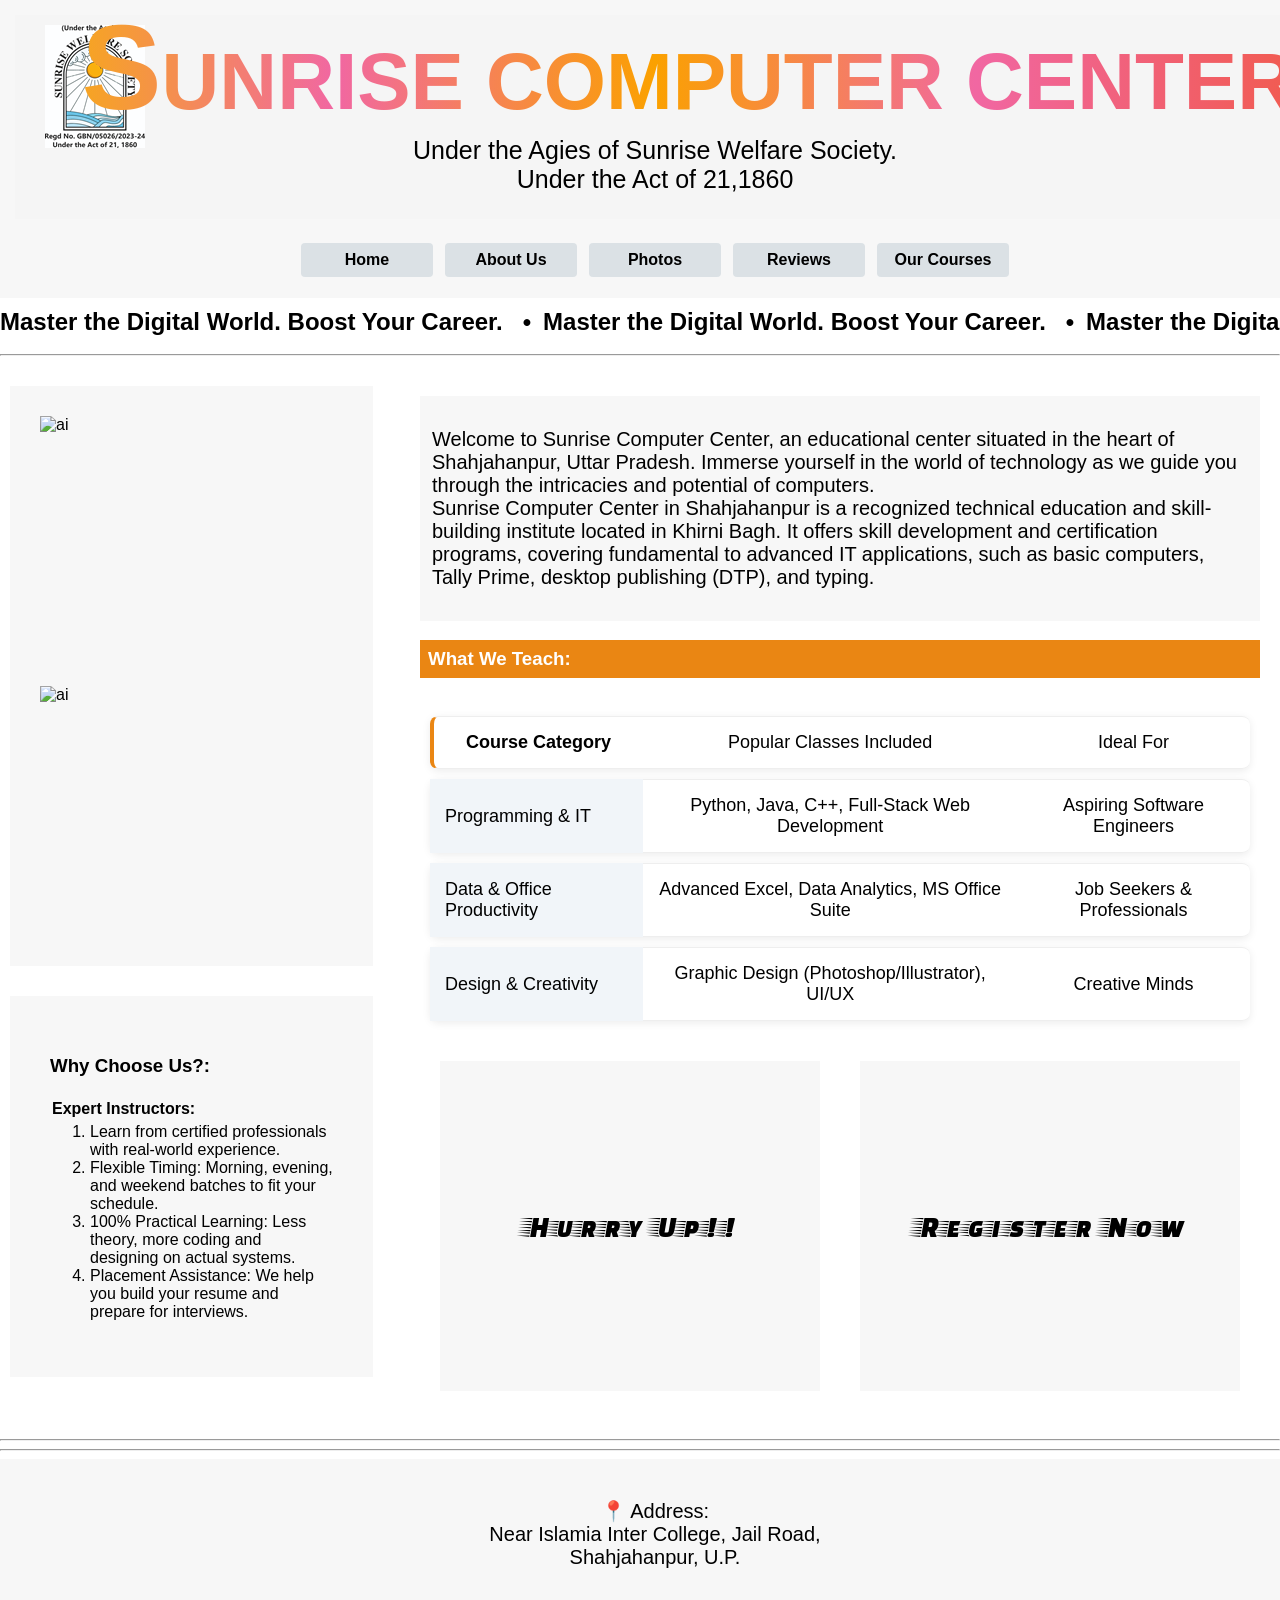
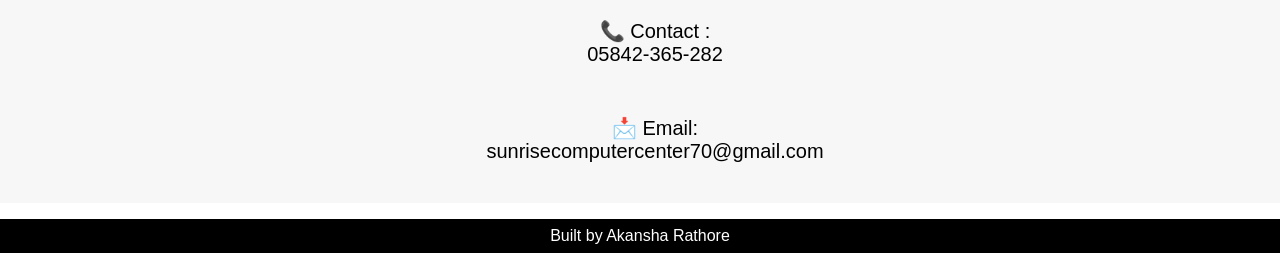
==== index.html @ b56bb1a9 "Initial Commit" ====
<!DOCTYPE html>
<html lang="en">
<head>
    <meta charset="UTF-8">
    <meta name="viewport" content="width=device-width, initial-scale=1.0">
    <title>SunriseCentre</title>
    <style>
    
    </style>
    <link rel = "stylesheet" href = "style.css">
    <link rel="preconnect" href="https://fonts.googleapis.com">
<link rel="preconnect" href="https://fonts.gstatic.com" crossorigin>
<link href="https://fonts.googleapis.com/css2?family=Faster+One&display=swap" rel="stylesheet">
</head>
<body>
    <!-- <header> -->
    <header class="main-fixed-header">
<div id="uprdiv">
    <div id="logo">
      <img src="sunrise_logo.22.png" alt="logo">
    </div>
        <!-- new -->
         <div class="header-text-container"></div>
    <h1 class = "sunrise-text">SUNRISE COMPUTER CENTER</h1>
    <p id="sun">Under the Agies of Sunrise Welfare Society.<br>
        Under the Act of 21,1860
    </p>
    </div>

</div>
 <nav id="nav">
    <ul>
    <li><a href="index.html">Home</a></li>
    <li><a href="abtus.html">About Us</a></li>
    <li><a href="photos.html">Photos</a></li>
    <li><a href="rev.html">Reviews</a></li>
    <li><a href="courses.html">Our Courses</a></li>
    </ul>
    
    <br>
   </nav>

    </header>
   <div class="ticket_wrapper">
   <h3 id="moveRight"><span>Master the Digital World. Boost Your Career.&nbsp;&nbsp;&nbsp;&bull;&nbsp;</span>
<span>Master the Digital World. Boost Your Career.&nbsp;&nbsp;&nbsp;&bull;&nbsp;</span>
<span>Master the Digital World. Boost Your Career.&nbsp;&nbsp;&nbsp;&bull;&nbsp;</span></h3>
   </div>
   <hr>
  
   <div class = "text-wrapper">
   <div class = "left-column">
   <aside>
   <img src = "https://encrypted-tbn0.gstatic.com/images?q=tbn:ANd9GcQWZB6ySV-LUKEzAvNyEBNjCa3UDUlZKbXTOOCPpik0iA&s=10" alt = "ai">
   <img src = "https://encrypted-tbn0.gstatic.com/images?q=tbn:ANd9GcTfmQR9_oTcuycx6EwMsfnLE4Bf_KbdLTz7hvuNWqF2tg&s=10" alt = "ai">
   </aside>
  <!--<img src = "">
   <img src = "">-->
   <aside>
    <div class = "right-column">
        <h3>Why Choose Us?: </h3>

<h4><ul type = "circle"><li>Expert Instructors:
    </li>
    </ul>

</h4> 
<ol type = "1">
    <li>
Learn from certified professionals with real-world experience.
    </li>
    <li>
Flexible Timing: Morning, evening, and weekend batches to fit your schedule.
    </li>
     <li>
       100% Practical Learning: Less theory, more coding and designing on actual systems. 
    </li>
     <li>
        Placement Assistance: We help you build your resume and prepare for interviews.
    </li>
</ol>
</div>
</aside>
   </div>

    
    <main>
        <div class = "para">
    <p>
        Welcome to Sunrise Computer Center, an educational center situated in the heart of Shahjahanpur, 
        Uttar Pradesh. Immerse yourself in the world of technology as we guide you through the intricacies 
        and potential of computers.<br>
        Sunrise Computer Center in Shahjahanpur is a recognized technical education and skill-building institute located in Khirni Bagh. It offers skill
         development and certification programs, covering fundamental to advanced IT applications, such as basic computers, Tally Prime, 
         desktop publishing (DTP), and typing.
    </p>
    </div>
 <div>
  
    <h3 class = "teach">
         What We Teach:
    </h3>
   <table id = "table">
        <tr>
            <td> Course Category</td>
            <td> Popular Classes Included</td>
              <td> Ideal For</td>
        </tr>
        <tr>
            <th>Programming & IT</th>
            <td>Python, Java, C++, Full-Stack Web Development</td>
            <td>Aspiring Software Engineers</td>
        </tr>
        <tr>
            <th>Data & Office Productivity</th>
            <td>Advanced Excel, Data Analytics, MS Office Suite</td>
            <td>Job Seekers & Professionals</td>
        </tr>
        <tr>
            <th>Design & Creativity</th>
            <td>Graphic Design (Photoshop/Illustrator), UI/UX</td>
            <td>Creative Minds</td>
        </tr>
    </table>
    
    </div>
 <div id="overtransform">
 <div id="transform">
        <div id="inside">
        <p class="font">Hurry Up!!</p>
        </div>
    </div>
     <div id="transform">
        <div id="inside">
        <p class="font">Register Now</p>
        </div>
    </div>
 </div>
</main>
</div>
    <hr>
     <hr>
    <footer>
        <p>&#128205; Address:<br>
            Near Islamia Inter College, Jail Road,
            <br> Shahjahanpur, U.P.
        </p>
    <p>&#128222; Contact :<br>
    05842-365-282</p>
    <p>
        &#128233; Email:<br>
        sunrisecomputercenter70@gmail.com
    </p>
   
    </footer>
     <p class="myname">
        Built by Akansha Rathore
    </p>

</body>
</html>
---- style.css ----
body{
       background-color: #ffffff;
        height: 100vh; 
    }

 #logo img{display: flex;
    margin-left: 20px; margin-top: 0px; padding: 10px;
 } 


ul{
    list-style-type: none;
    padding: 2px;               
    gap: 8px;              
}
ul li{
    display: block;
    float: left;
}

ul li a{
    display: block;
    text-decoration: none;
    color: #000000;
    min-width: 100px;
    margin: 6px;
    font-weight: 600;
    text-align: center;
    font-size: 16px;

    padding: 10px 25px;
    border-radius: 6px; cursor: pointer;
    transition: all 0.3s ease;
}


li a:hover, li a.active{
    background-color: #ea8613;color: white;
    transform: scale(1.05);
}


p{
    font-family: 'Franklin Gothic Medium', 'Arial Narrow', Arial, sans-serif;
    font-weight: 400;
    font-size: 20px;
    color: #000000;
}
#uprdiv{
    /* background-color: #640D5F; */
    /* background-color: rgba(33, 33, 28, 0.958); */
     background-color: #f4f4f4bd;
    /* border: 2px solid gold; */
     width: 100%; 
    display: flex;
    flex-direction: column;
}
.sunrise-text{
            font-family: 'Arial Black', sans-serif;
            font-size: 5em;margin-top: -160px;margin-bottom: 0px;
            text-align: right;
            text-transform: uppercase;
            /* letter-spacing: 2px; */
             /* Sunrise color palette: Yellow to Orange to Pink/Red */
            background: linear-gradient(to right, #f8b500,#f167a2, #fba100,#f167a2, #f15b50);
              /* Clips the gradient to the text */
            -webkit-background-clip: text;
            background-clip: text;
            -webkit-text-fill-color: transparent;           
}
.sunrise-text::first-letter{
    font-size: 120px;
    font-family: Verdana, Geneva, Tahoma, sans-serif;
}

#sun{
    color: black;text-align: center;
    font-size: 25px; margin-top: 0px;
}
@media(max-width : 750px){
.sunrise-text{
            font-family: 'Arial Black', sans-serif;
            font-size: 2em;
            /* margin-top: -140px; */
            text-align: center; margin-top: 10px;
           }
             .sunrise-text::first-letter{
    font-size: 40px;
    font-family: Verdana, Geneva, Tahoma, sans-serif;
}
#sun{
    color: black;text-align: center;
    font-size: 15px; margin-top: 0px;
}   
        }
           

.para{
    background-color: #f4f4f4bd;
    padding: 12px;
    display: flex;
}

h3{
    color: #000000;
}
.teach{
    color: #ffffff;
    background-color: #ea8613;
    /* border:2px solid #D91656; */
    padding: 8px;
}

table , th ,td{
padding: 10px;

border-collapse: collapse;
}

th,td{
     font-family: 'Franklin Gothic Medium', 'Arial Narrow', Arial, sans-serif;
    font-weight: 450;
    font-size: 18px;
    color: #000000;
    background-color: #f4f4f4bd;
    text-align: center;
}
@media(max-width : 750px){
  th,td{
    font-size: 12px;
    text-align: left;
}
}
#table{
    width: 100%;
    border-collapse: separate;
    border-spacing: 0 10px;
}
#table th{
    text-align: left;
    padding: 15px; background: #f1f5f9;
}
#table td{
    background: white;
    padding: 15px; border-top: 1px solid #eee;
    border-bottom: 1px solid #eee;
}
#table tr{
    box-shadow: 0 2px 8px rgba(0, 0, 0, 0.08);
    border-radius: 8px;
}
#table td:first-child{
    border-left: 4px solid #ea8613;
    font-weight: bold; border-radius: 8px 0 0 8px;
}
#table td:last-child{
    border-radius: 0 8px 8px 0;
}



a{
    font-weight: 500;
}

/* Like cols="25%" */
aside {
width: 85%;       
background-color: #f4f4f4bd;
padding: 20px;
margin: 10px;
display: flex;
flex-direction: column;
flex-wrap: wrap;
justify-content: flex-start;
/*position: fixed;*/
}
aside img{
    margin: 10px;
}
main {
width: 75%;      
padding: 20px;
display: flex;
flex-direction: column;
flex-wrap: wrap;
justify-content: flex-start;
min-width: 25%;
} 

 /* Like cols="75%" */
 header, footer {
       background-color: #f4f4f4bd;
       color: #000000;
       padding: 15px;
       text-align: center;
       width: 100%;
       display: flex;
       align-items: center;
       flex-direction: column;
       justify-content: center;
       gap: 0px;
     }
     p{
       color: #000000; 
     }
 
/* Resets default margins */
        body { margin: 0; font-family: sans-serif; 
        }
    /* The CSS Animation Configuration */
@keyframes marqueeRight {
 0% {
    /* Starts shifted completely left out of view */
    transform: translateX(-50%); 
  }
  100% {
    /* Progresses completely to the right edge */
    transform: translateX(100%); 
  }
}

.ticket_wrapper{
    overflow: hidden;
  white-space: nowrap;
  width: 100%;
  background: #ffffff;
  padding: 10px 0;
  /* new again */
   margin-top: 0px; 
    display: block; 
    clear: both;
}
#moveRight{
     display: inline-block;
  white-space: nowrap;
  animation: marqueeRight 39s linear infinite; 
  /* added */
  margin: 0;
}
#moveRight span{
  /* Apply the animation shorthand */
  /* Name | Duration | Timing | Fill Mode */
  display: inline-block;
  font-family: sans-serif;
  color: #000000;
  font-size: 1.5rem;
}
/* added */
@media(max-width : 750px){
   .ticket_wrapper{
    margin-top: 0px;
    }
     #moveRight-span{
        font-size: 1em;
    }
}



/* Flexbox container to align Sidebar and Main side-by-side */
.text-wrapper{
    display: flex;
     min-height: 80vh;
    flex-direction: row;
    gap: 20px;
    width: 100%;
    margin-top: 20px;
}
@media(max-width : 750px){
.text-wrapper{
    display: flex;
     min-height: 80vh;
    flex-direction: column;
    gap: 20px;
    width: 100%;
    margin-top: 20px;

}
}
.left-column{
    flex: 1;
    display: flex;
    flex-direction: column;
    gap: 10px;
}

.left-column img{
    width: 100%;
    height: 250px;
    width: 300px;
    min-width: 150px;
    min-height: 200px;
}

.right-column{
    flex: 2;
    padding: 20px;
    color: black;
}

 #transform{
 text-align: center;
 justify-self: center; margin-top: 30px; margin : 20px;
 /* margin-left: 200px; margin-right: 800px; */
 }
 #inside{
background-color: #f4f4f4bd;
width: 300px; height: 250px;
transform-origin: center;
margin: 0px; align-content: center;

padding: 40px; 
text-align: center;
font-weight:900;  letter-spacing: 2px;
cursor: pointer; 
transition: 0.3s;
 }
    #inside:hover{
     transform: scale(1.05);
     background: #ea8613;
    }
    .font{
  font-family: "Faster One", system-ui;
  font-weight: 400; font-size: 30px;
  font-style: normal; color: black;
  }
  #overtransform{
    display: flex;
    flex-direction: row;
  }
@media(max-width:750px){
   #overtransform{
    display: flex;
    flex-direction: column;
  } 
}

/* additional */
 .main-fixed-header {
         /* position: sticky; */
   
    top: 0;
    left: 0;
    width: 100%;
    z-index: 1000;
    box-shadow: 0px 4px 10px rgba(0, 0, 0, 0.1); /* Adds depth above your background */
    display: flex;
    flex-direction: column;
}
ul li a{
    display: block;
    background-color: rgba(185, 197, 206, 0.453);
    /* padding: 8px; */
    padding: 8px 16px; /*new*/
    text-decoration: none;
    color: #000000;
    /* width: 100px; */
    margin: 6px;
    font-weight: 600;
    text-align: center;
    font-size: 16px;
    /* new html */
    border-radius: 4px;
    transition: all 0.2s ease-in-out;
}
@media(max-width : 750px){
    ul{
    padding: 1px;         /* display : flex; --Magically aligns items side-by-side */
    gap: 3px;              /* Creates a clean space between the buttons */
    /* added */
    flex-direction: column;
    /* html */
     align-items: center;
        gap: 8px;
}
    ul li a {
        width: 150px; 
    }
 #uprdiv{
         flex-direction: column;
       }
}

.header-text-container {
    text-align: center;
}
.myname{
    background: #000000; color: #ffffff;
    text-align: center; padding: 10px;
    font-size: 16px; padding: 8px;
}
footer p{
    margin: 25px;
}
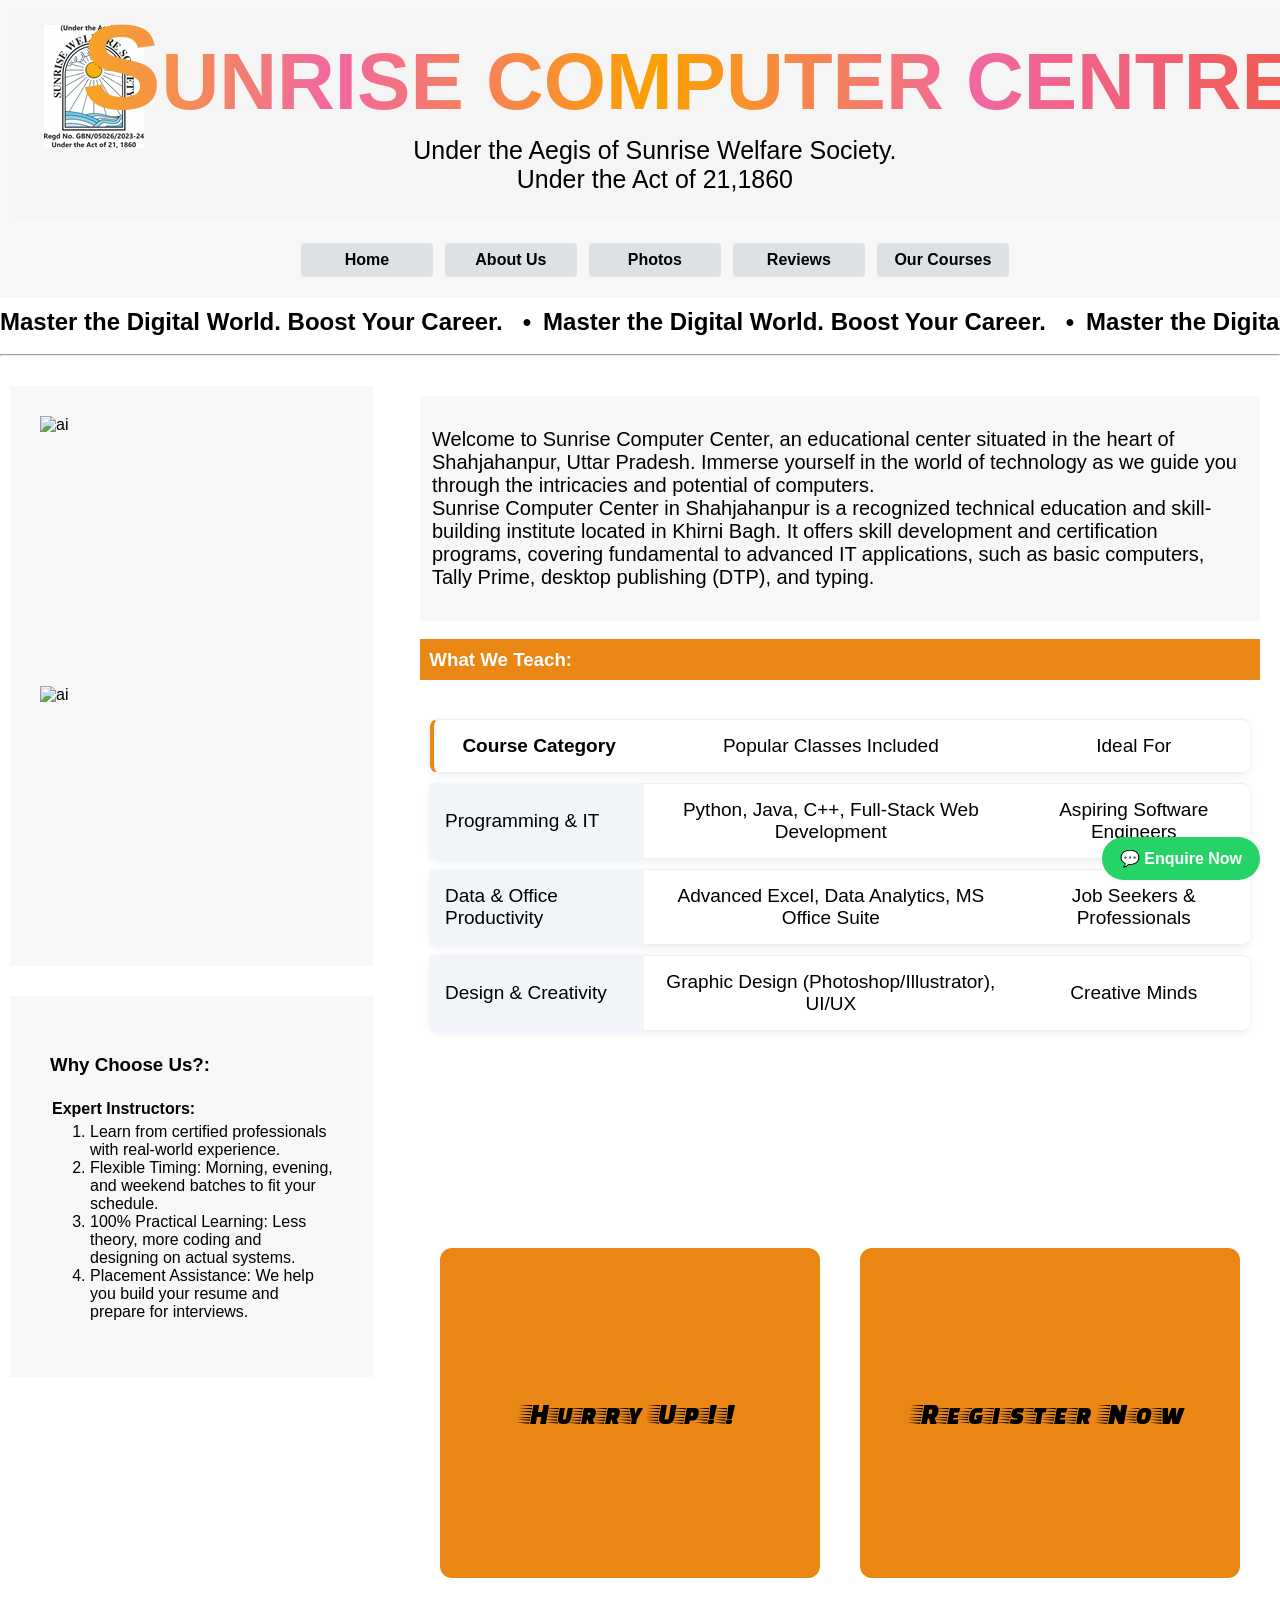
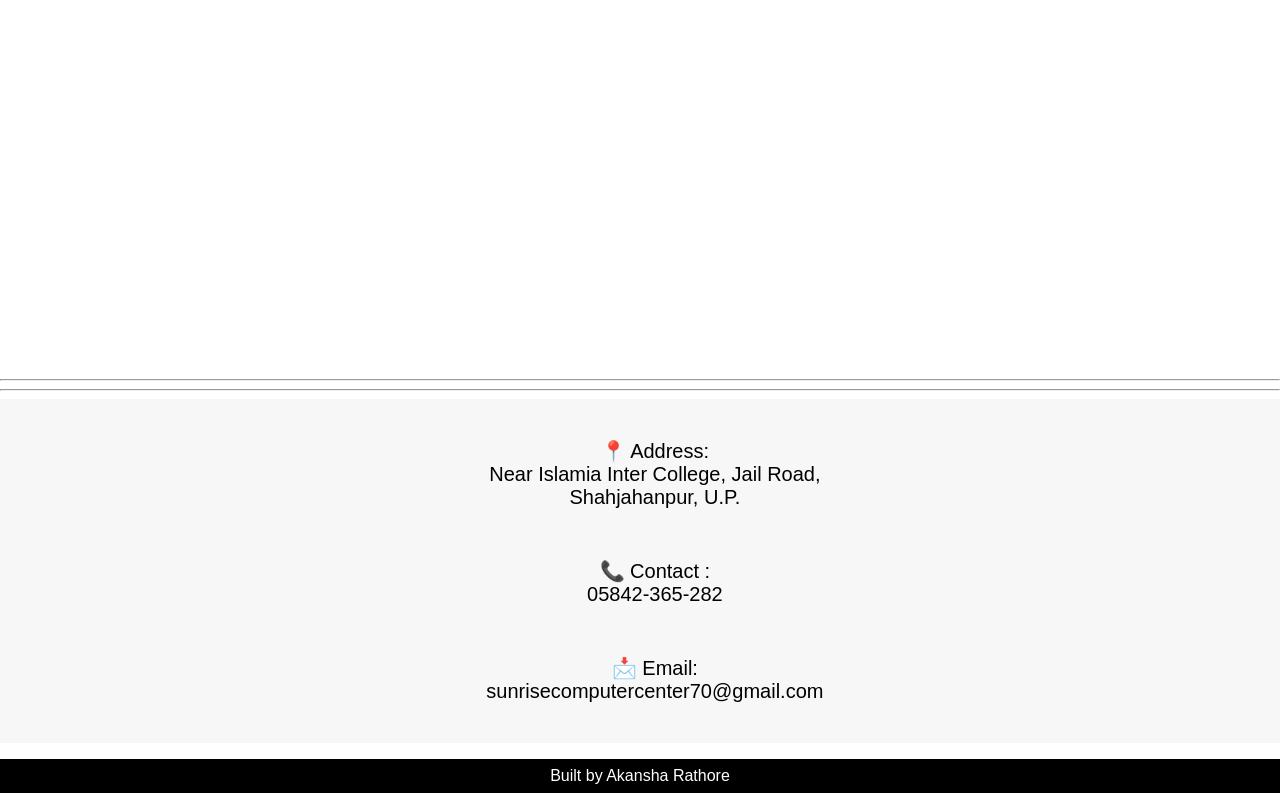
==== commit 59922dfd: "updated README.md, added screenshot of the website, modified files" ====
--- a/index.html
+++ b/index.html
@@ -21,8 +21,8 @@
     </div>
         <!-- new -->
          <div class="header-text-container"></div>
-    <h1 class = "sunrise-text">SUNRISE COMPUTER CENTER</h1>
-    <p id="sun">Under the Agies of Sunrise Welfare Society.<br>
+    <h1 class = "sunrise-text">SUNRISE COMPUTER CENTRE</h1>
+    <p id="sun">Under the Aegis of Sunrise Welfare Society.<br>
         Under the Act of 21,1860
     </p>
     </div>
@@ -125,17 +125,34 @@
     
     </div>
  <div id="overtransform">
- <div id="transform">
-        <div id="inside">
+ <div id="transform-text">
+        <div class="inside register">
         <p class="font">Hurry Up!!</p>
         </div>
     </div>
-     <div id="transform">
-        <div id="inside">
+     <div id="transform-text">
+        <div class="inside register">
         <p class="font">Register Now</p>
         </div>
     </div>
  </div>
+
+
+<dialog id="fullscreenForm">
+  <div class="modal-content">
+    <button type="button" id="closeFormBtn" class="close-btn" aria-label="Close Form">×</button>
+    <form class="reg-form">
+      <h2>Create Your Account</h2>
+      <input type="text" placeholder="Username" id="unsername" required>
+      <input type="email" placeholder="Email Address" id="email" required>
+      <input type="password" placeholder="Password" id="password" required>
+    </form>
+    <div>
+        <button type="submit" class="sub-btn">Submit Registration</button> 
+    </div>
+  </div>
+</dialog>
+
 </main>
 </div>
     <hr>
@@ -153,9 +170,12 @@
     </p>
    
     </footer>
-     <p class="myname">
+     <p class="createrName">
         Built by Akansha Rathore
     </p>
+    <a href="https://wa.me/917523894912?text=Hi%20I%20want%20to%20know%20about%20courses"
+    class="whatsapp-float" target="_blank">💬 Enquire Now</a>
+<script src="app.js"></script>
 
 </body>
 </html>
--- a/style.css
+++ b/style.css
@@ -1,17 +1,22 @@
  body{
-       background-color: #ffffff;
+        margin: 0; 
+        font-family: sans-serif; 
+        background-color: #ffffff;
         height: 100vh; 
     }
 
- #logo img{display: flex;
-    margin-left: 20px; margin-top: 0px; padding: 10px;
+ #logo img{
+    display: flex;
+    margin-left: 1.2rem;
+    margin-top: 0rem; 
+    padding: 0.625rem;
  } 
 
 
 ul{
     list-style-type: none;
-    padding: 2px;               
-    gap: 8px;              
+    padding: 0.125rem;               
+    gap: 0.5rem;              
 }
 ul li{
     display: block;
@@ -20,19 +25,41 @@
 
 ul li a{
     display: block;
+    background-color: rgba(185, 197, 206, 0.453);
+    /* padding: 8px; */
+    width: 6.25rem;
+    padding: 0.5em 1em; /*new*/
     text-decoration: none;
     color: #000000;
-    min-width: 100px;
-    margin: 6px;
+    margin: 0.375em;
     font-weight: 600;
     text-align: center;
     font-size: 16px;
-
-    padding: 10px 25px;
-    border-radius: 6px; cursor: pointer;
-    transition: all 0.3s ease;
-}
-
+    /* new html */
+    border-radius: 0.25rem;
+    transition: all 0.2s ease-in-out;
+}
+@media(max-width : 750px){
+    ul{
+    padding: 1px;         
+    gap: 3px;              
+    /* added */
+    flex-direction: column;
+    /* html */
+     align-items: center;
+        gap: 8px;
+}
+    ul li a {
+        width: 150px; 
+    }
+ #uprdiv{
+         flex-direction: column;
+       }
+}
+
+.header-text-container {
+    text-align: center;
+}
 
 li a:hover, li a.active{
     background-color: #ea8613;color: white;
@@ -43,25 +70,20 @@
 p{
     font-family: 'Franklin Gothic Medium', 'Arial Narrow', Arial, sans-serif;
     font-weight: 400;
-    font-size: 20px;
+    font-size: 1.25rem;
     color: #000000;
 }
 #uprdiv{
-    /* background-color: #640D5F; */
-    /* background-color: rgba(33, 33, 28, 0.958); */
      background-color: #f4f4f4bd;
-    /* border: 2px solid gold; */
      width: 100%; 
-    display: flex;
-    flex-direction: column;
+     display: flex;
+     flex-direction: column;
 }
 .sunrise-text{
             font-family: 'Arial Black', sans-serif;
-            font-size: 5em;margin-top: -160px;margin-bottom: 0px;
+            font-size: 5rem;margin-top: -10rem;margin-bottom: 0rem;
             text-align: right;
             text-transform: uppercase;
-            /* letter-spacing: 2px; */
-             /* Sunrise color palette: Yellow to Orange to Pink/Red */
             background: linear-gradient(to right, #f8b500,#f167a2, #fba100,#f167a2, #f15b50);
               /* Clips the gradient to the text */
             -webkit-background-clip: text;
@@ -69,35 +91,36 @@
             -webkit-text-fill-color: transparent;           
 }
 .sunrise-text::first-letter{
-    font-size: 120px;
+    font-size: 7.5rem;
     font-family: Verdana, Geneva, Tahoma, sans-serif;
 }
 
 #sun{
     color: black;text-align: center;
-    font-size: 25px; margin-top: 0px;
+    font-size: 1.56rem; margin-top: 0rem;
 }
 @media(max-width : 750px){
 .sunrise-text{
-            font-family: 'Arial Black', sans-serif;
-            font-size: 2em;
-            /* margin-top: -140px; */
-            text-align: center; margin-top: 10px;
-           }
-             .sunrise-text::first-letter{
-    font-size: 40px;
-    font-family: Verdana, Geneva, Tahoma, sans-serif;
+        font-size: 2rem;
+        text-align: center; 
+        margin-top: 0.625rem;
+        }
+
+.sunrise-text::first-letter{
+     font-size: 2.5rem;
+     font-family: Verdana, Geneva, Tahoma, sans-serif;
 }
 #sun{
     color: black;text-align: center;
-    font-size: 15px; margin-top: 0px;
-}   
+    font-size: 0.9375rem; 
+    margin-top: 0rem;
+}
         }
            
 
 .para{
     background-color: #f4f4f4bd;
-    padding: 12px;
+    padding: 0.75rem;
     display: flex;
 }
 
@@ -108,32 +131,32 @@
     color: #ffffff;
     background-color: #ea8613;
     /* border:2px solid #D91656; */
-    padding: 8px;
+    padding: 0.5em
 }
 
 table , th ,td{
-padding: 10px;
-
+padding: 0.625rem;
 border-collapse: collapse;
 }
 
 th,td{
      font-family: 'Franklin Gothic Medium', 'Arial Narrow', Arial, sans-serif;
     font-weight: 450;
-    font-size: 18px;
+    font-size: 1.19rem;
     color: #000000;
     background-color: #f4f4f4bd;
     text-align: center;
 }
 @media(max-width : 750px){
   th,td{
-    font-size: 12px;
+    font-size: 0.75rem;
     text-align: left;
 }
 }
 #table{
     width: 100%;
     border-collapse: separate;
+    /* border-spacing: 0 10.625rem; */
     border-spacing: 0 10px;
 }
 #table th{
@@ -142,22 +165,22 @@
 }
 #table td{
     background: white;
-    padding: 15px; border-top: 1px solid #eee;
+    padding: 0.9375rem; border-top: 1px solid #eee;
     border-bottom: 1px solid #eee;
 }
 #table tr{
-    box-shadow: 0 2px 8px rgba(0, 0, 0, 0.08);
-    border-radius: 8px;
-}
+    box-shadow: 0 0.125rem 0.5rem rgba(0, 0, 0, 0.08);
+    border-radius: 0.5rem;
+}
+
 #table td:first-child{
-    border-left: 4px solid #ea8613;
-    font-weight: bold; border-radius: 8px 0 0 8px;
+    border-left: 0.25rem solid #ea8613;
+    font-weight: bold; 
+    border-radius: 0.5rem 0 0 0.5rem;
 }
 #table td:last-child{
-    border-radius: 0 8px 8px 0;
-}
-
-
+    border-radius: 0 0.5rem 0.5rem 0;
+}
 
 a{
     font-weight: 500;
@@ -166,21 +189,21 @@
 /* Like cols="25%" */
 aside {
 width: 85%;       
-background-color: #f4f4f4bd;
-padding: 20px;
-margin: 10px;
-display: flex;
-flex-direction: column;
-flex-wrap: wrap;
-justify-content: flex-start;
-/*position: fixed;*/
+    background-color: #f4f4f4bd;
+    padding: 1.25rem;
+    margin: 0.625rem;
+    display: flex;
+    flex-direction: column;
+    flex-wrap: wrap;
+    justify-content: flex-start;
 }
 aside img{
-    margin: 10px;
-}
+    margin: 0.625rem;
+}
+
 main {
 width: 75%;      
-padding: 20px;
+padding: 1.25rem;
 display: flex;
 flex-direction: column;
 flex-wrap: wrap;
@@ -192,14 +215,14 @@
  header, footer {
        background-color: #f4f4f4bd;
        color: #000000;
-       padding: 15px;
+       padding: 0.93rem;
        text-align: center;
        width: 100%;
        display: flex;
        align-items: center;
        flex-direction: column;
        justify-content: center;
-       gap: 0px;
+       gap: 0rem;
      }
      p{
        color: #000000; 
@@ -222,174 +245,201 @@
 
 .ticket_wrapper{
     overflow: hidden;
-  white-space: nowrap;
-  width: 100%;
-  background: #ffffff;
-  padding: 10px 0;
-  /* new again */
-   margin-top: 0px; 
+    white-space: nowrap;
+    width: 100%;
+    background: #ffffff;
+    padding: 0.625rem 0;
+    margin-top: 0rem; 
     display: block; 
     clear: both;
 }
 #moveRight{
-     display: inline-block;
-  white-space: nowrap;
-  animation: marqueeRight 39s linear infinite; 
-  /* added */
-  margin: 0;
+   display: inline-block;
+    white-space: nowrap;
+    animation: marqueeRight 39s linear infinite; 
+    margin: 0;
 }
 #moveRight span{
-  /* Apply the animation shorthand */
-  /* Name | Duration | Timing | Fill Mode */
-  display: inline-block;
-  font-family: sans-serif;
-  color: #000000;
-  font-size: 1.5rem;
-}
-/* added */
-@media(max-width : 750px){
-   .ticket_wrapper{
-    margin-top: 0px;
-    }
-     #moveRight-span{
-        font-size: 1em;
-    }
-}
-
-
-
+    display: inline-block;
+    font-family: sans-serif;
+    color: #000000;
+    font-size: 1.5rem;
+}
 /* Flexbox container to align Sidebar and Main side-by-side */
 .text-wrapper{
     display: flex;
      min-height: 80vh;
     flex-direction: row;
-    gap: 20px;
+    gap: 1.25rem;
     width: 100%;
-    margin-top: 20px;
-}
-@media(max-width : 750px){
-.text-wrapper{
-    display: flex;
-     min-height: 80vh;
-    flex-direction: column;
-    gap: 20px;
-    width: 100%;
-    margin-top: 20px;
-
-}
+    margin-top: 1.25rem;
 }
 .left-column{
     flex: 1;
     display: flex;
     flex-direction: column;
-    gap: 10px;
+    gap: 0.625rem;
 }
 
 .left-column img{
     width: 100%;
-    height: 250px;
-    width: 300px;
-    min-width: 150px;
-    min-height: 200px;
+    height: 15.625rem;
+    width: 18.75rem;
+    min-width: 9.375rem;
+    min-height: 12.5rem;
 }
 
 .right-column{
     flex: 2;
-    padding: 20px;
+    padding: 1.25rem;
     color: black;
 }
 
- #transform{
- text-align: center;
- justify-self: center; margin-top: 30px; margin : 20px;
- /* margin-left: 200px; margin-right: 800px; */
+ #transform-text{
+    text-align: center;
+    justify-self: center; 
+    margin-top: 1.875rem; 
+    margin: 1.25rem;
  }
- #inside{
-background-color: #f4f4f4bd;
-width: 300px; height: 250px;
-transform-origin: center;
-margin: 0px; align-content: center;
-
-padding: 40px; 
-text-align: center;
-font-weight:900;  letter-spacing: 2px;
-cursor: pointer; 
-transition: 0.3s;
+
+ .hidden {
+  display: none;
+}
+ .inside{
+    background-color: #f4f4f4bd;
+    width: 18.75rem; height: 1.25rem;
+    transform-origin: center;
+    margin: 0rem; align-content: center;
+    width: 18.75rem; 
+    height: 15.625rem;
+
+    padding: 2.5rem; 
+    text-align: center;
+    font-weight: 900;  
+    letter-spacing: 0.125rem;
+    cursor: pointer; 
+    transition: 0.3s;
  }
     #inside:hover{
      transform: scale(1.05);
      background: #ea8613;
     }
     .font{
-  font-family: "Faster One", system-ui;
-  font-weight: 400; font-size: 30px;
-  font-style: normal; color: black;
+        font-family: "Faster One", system-ui;
+        font-weight: 400; font-size: 1.87rem;
+        font-style: normal; color: black;
   }
   #overtransform{
     display: flex;
     flex-direction: row;
   }
-@media(max-width:750px){
-   #overtransform{
-    display: flex;
-    flex-direction: column;
-  } 
-}
+
 
 /* additional */
  .main-fixed-header {
          /* position: sticky; */
-   
     top: 0;
     left: 0;
     width: 100%;
     z-index: 1000;
-    box-shadow: 0px 4px 10px rgba(0, 0, 0, 0.1); /* Adds depth above your background */
+    box-shadow: 0rem 0.25rem 0.625rem  rgba(0, 0, 0, 0.1); /* Adds depth above your background */
     display: flex;
     flex-direction: column;
 }
-ul li a{
-    display: block;
-    background-color: rgba(185, 197, 206, 0.453);
-    /* padding: 8px; */
-    padding: 8px 16px; /*new*/
-    text-decoration: none;
-    color: #000000;
-    /* width: 100px; */
-    margin: 6px;
-    font-weight: 600;
-    text-align: center;
-    font-size: 16px;
-    /* new html */
-    border-radius: 4px;
-    transition: all 0.2s ease-in-out;
-}
+
+.createrName{
+     background: #000000; 
+    color: #ffffff;
+    text-align: center; 
+    padding: 0.5rem;
+    font-size: 1rem;
+}
+
+footer p {
+    margin: 1.5625rem;
+}
+
+@media(max-width : 750px) {
+    ul {
+        padding: 0.0625rem;         
+        gap: 0.5rem;              
+        flex-direction: column;
+        align-items: center;
+    }
+    
+    ul li a {
+        width: 9.375rem; 
+    }
+}
+
+/* newwwwwwwwwwwwwwwwwwwwwwww */
+/* Card Setup */
+#overtransform { display: flex; justify-content: center; align-items: center; height: 100vh; font-family: sans-serif; }
+.register { padding: 40px; background: #ea8613; color: white; border-radius: 12px; cursor: pointer; text-align: center;
+            margin-top: -11em;}
+
+/* Dialog Setup for Fullscreen */
+dialog {
+  width: 100vw;
+  height: 100vh;
+  max-width: 100vw;
+  max-height: 100vh;
+  border: none;
+  background: #ffffff; /* Form screen background */
+  padding: 0;
+}
+
+/* Center form inside the full-screen dialog */
+.modal-content {
+  display: flex;
+  flex-direction: column;
+  justify-content: center;
+  align-items: center;
+  height: 100%;
+  position: relative;
+}
+
+.reg-form { width: 100%; max-width: 360px; display: flex; flex-direction: column; gap: 15px; }
+.reg-form input, .reg-form button { padding: 12px; font-size: 16px; border-radius: 6px; border: 1px solid #ccc; }
+/* .reg-form button { background: #ea8613; color: white; border: none; cursor: pointer; } */
+
+/* Top Corner Close Button */
+.close-btn { position: absolute; top: 20px; right: 30px; font-size: 35px; background: none; border: none; cursor: pointer; }
+.sub-btn{
+    padding: 5px; font-size: 16px; border-radius: 6px; border: 1px solid #ccc; 
+    background: #ea8613; color: white; border: none; cursor: pointer; 
+    margin: 1em;
+}
+
+/* added */
 @media(max-width : 750px){
-    ul{
-    padding: 1px;         /* display : flex; --Magically aligns items side-by-side */
-    gap: 3px;              /* Creates a clean space between the buttons */
-    /* added */
-    flex-direction: column;
-    /* html */
-     align-items: center;
-        gap: 8px;
-}
-    ul li a {
-        width: 150px; 
-    }
- #uprdiv{
-         flex-direction: column;
-       }
-}
-
-.header-text-container {
-    text-align: center;
-}
-.myname{
-    background: #000000; color: #ffffff;
-    text-align: center; padding: 10px;
-    font-size: 16px; padding: 8px;
-}
-footer p{
-    margin: 25px;
-}
+    .ticket_wrapper {
+        margin-top: 0rem;
+    }
+    
+    #moveRight-span {
+        font-size: 1rem; 
+    }
+
+    .text-wrapper {
+        flex-direction: column;
+        gap: 1.25rem;
+        margin-top: 1.25rem;
+    }
+
+    #overtransform {
+        flex-direction: column;
+    } 
+    .register {  margin: 0.6em;
+        width: 13em; 
+    }
+}
+
+.whatsapp-float{
+    position: fixed; bottom: 20px; right: 20px;
+    background: #25D366; color: #ffffff;
+    padding: 12px 18px; border-radius: 50px;
+    text-decoration: none; font-weight: bold;
+    box-shadow: 0 4px 10px rgba(0, 0, 0, 0.02);
+    z-index: 1000;
+}
